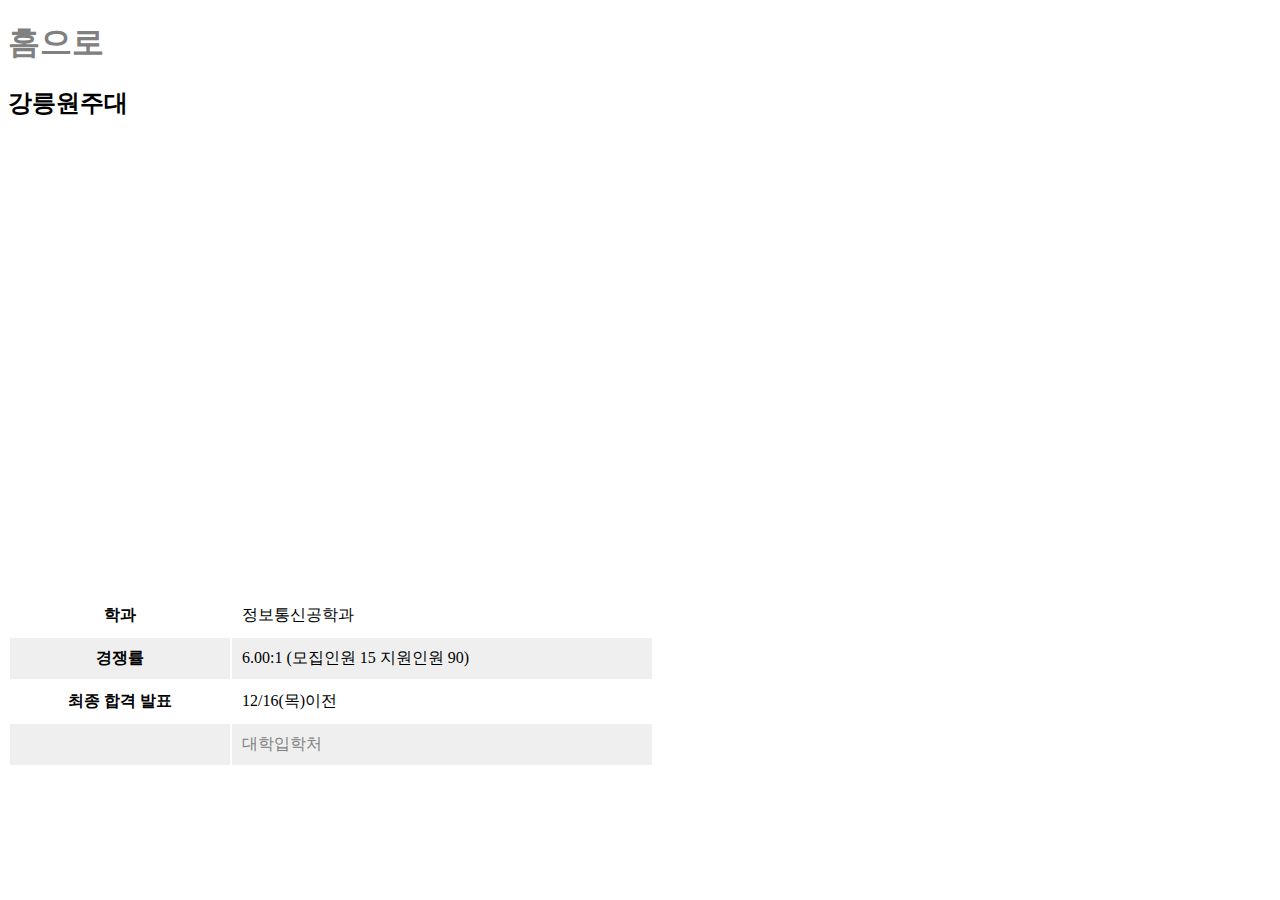
==== 1.html @ 225fbb35 "Rename 강릉원주대.html to 1.html" ====
<!DOCTYPE html>
<html>
<head>
    <title>강릉원주대</title>
    <meta charset="utf-8">
    <meta name="viewport" content="width=device-width,initial-scale=1.0,minimum-scale=1.0,maximum-scale=1.0">
    <link rel="stylesheet" href="s.css">
    <h1><a href="index.html">홈으로</a></h1>
    <h2>강릉원주대</h2>
    <iframe src="https://www.google.com/maps/embed?pb=!1m18!1m12!1m3!1d467303.74614565354!2d127.79004017546272!3d37.351821292073076!2m3!1f0!2f0!3f0!3m2!1i1024!2i768!4f13.1!3m3!1m2!1s0x356376917e5e1783%3A0xbb03d0f1cd046340!2z6rCV66aJ7JuQ7KO864yA7ZWZ6rWQIOybkOyjvOy6oO2NvOyKpA!5e0!3m2!1sko!2skr!4v1631618697879!5m2!1sko!2skr" width="600" height="450" style="border:0;" allowfullscreen="" loading="lazy"></iframe>
</head>
<body>
    <table class="type06">
        <tr>
          <th scope="row">학과</th>
          <td>정보통신공학과</td>
        </tr>
        <tr>
          <th scope="row" class="even">경쟁률</th>
          <td class="even">6.00:1 (모집인원 15 지원인원 90)</td>
        </tr>
        <tr>
          <th scope="row">최종 합격 발표</th>
          <td>12/16(목)이전</td>
        </tr>
        <tr>
            <th scope="row" class="even"></th>
            <td class="even"><a href="https://ipsi.gwnu.ac.kr/sites/ipsi/index.do"target='_blank'>대학입학처</a></td>
          </tr>
      </table>
</body>
</html>
---- s.css ----
<style>
        table.type06 {
        border-collapse: collapse;
        text-align: left;
        line-height: 1.5;
        border-top: 1px solid #ccc;
        border-bottom: 1px solid #ccc;
        margin: 20px 10px;
        }
        table.type06 th {
        width: 200px;
        padding: 10px;
        font-weight: bold;
        vertical-align: top;
        }
        table.type06 td {
         width: 400px;
         padding: 10px;
         vertical-align: top;
        }   
        table.type06 .even {
         background: #efefef;
        }
        a{
            text-decoration: none;
            color: gray;
        }
</style>
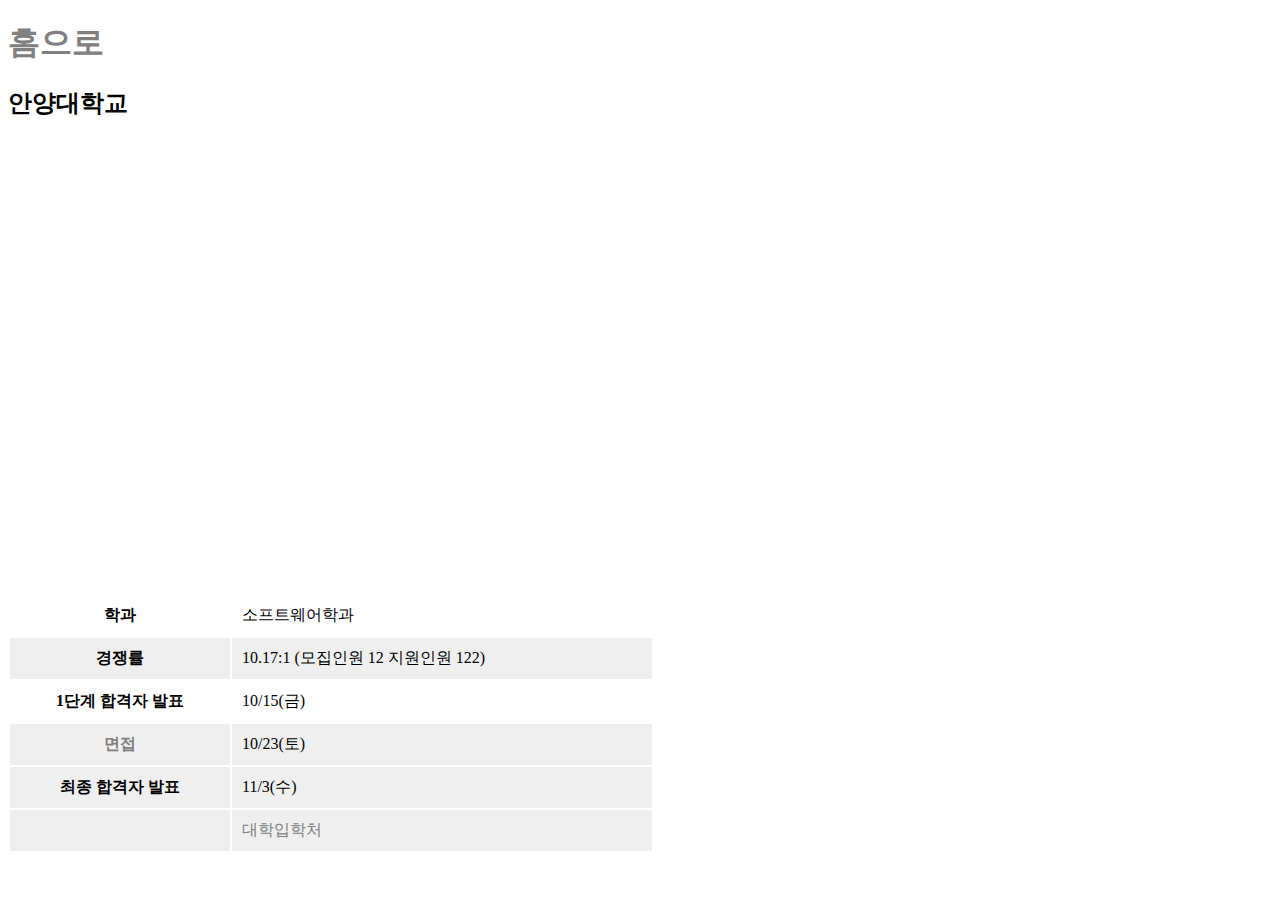
==== commit f9ad2231: "Rename 안양대.html to 1.html" ====
--- a/1.html
+++ b/1.html
@@ -1,31 +1,39 @@
 <!DOCTYPE html>
 <html>
 <head>
-    <title>강릉원주대</title>
+    <title>안양대</title>
     <meta charset="utf-8">
     <meta name="viewport" content="width=device-width,initial-scale=1.0,minimum-scale=1.0,maximum-scale=1.0">
+    <h1><a href="index.html">홈으로</a></h1>
     <link rel="stylesheet" href="s.css">
-    <h1><a href="index.html">홈으로</a></h1>
-    <h2>강릉원주대</h2>
-    <iframe src="https://www.google.com/maps/embed?pb=!1m18!1m12!1m3!1d467303.74614565354!2d127.79004017546272!3d37.351821292073076!2m3!1f0!2f0!3f0!3m2!1i1024!2i768!4f13.1!3m3!1m2!1s0x356376917e5e1783%3A0xbb03d0f1cd046340!2z6rCV66aJ7JuQ7KO864yA7ZWZ6rWQIOybkOyjvOy6oO2NvOyKpA!5e0!3m2!1sko!2skr!4v1631618697879!5m2!1sko!2skr" width="600" height="450" style="border:0;" allowfullscreen="" loading="lazy"></iframe>
+    <h2>안양대학교</h2>
+    <iframe src="https://www.google.com/maps/embed?pb=!1m14!1m8!1m3!1d12679.653418970234!2d126.9196633!3d37.3918813!3m2!1i1024!2i768!4f13.1!3m3!1m2!1s0x0%3A0xf11d5b4207cb3795!2z7JWI7JaR64yA7ZWZ6rWQ!5e0!3m2!1sko!2skr!4v1631617601332!5m2!1sko!2skr" width="600" height="450" style="border:0;" allowfullscreen="" loading="lazy"></iframe>
 </head>
 <body>
     <table class="type06">
         <tr>
           <th scope="row">학과</th>
-          <td>정보통신공학과</td>
+          <td>소프트웨어학과</td>
         </tr>
         <tr>
-          <th scope="row" class="even">경쟁률</th>
-          <td class="even">6.00:1 (모집인원 15 지원인원 90)</td>
+          <th scope="row" class="even"> 경쟁률</th>
+          <td class="even">10.17:1 (모집인원 12 지원인원 122)</td>
         </tr>
         <tr>
-          <th scope="row">최종 합격 발표</th>
-          <td>12/16(목)이전</td>
+          <th scope="row">1단계 합격자 발표</th>
+          <td>10/15(금)</td>
+        </tr>
+        <tr>
+          <th scope="row" class="even"><a href="코로나19 감염예방을 위한 수험생 안전 수칙.hwp">면접</a></th>
+          <td class="even">10/23(토)</td>
+        </tr>
+        <tr>
+          <th scope="row" class="even">최종 합격자 발표</th>
+          <td class="even">11/3(수)</td>
         </tr>
         <tr>
             <th scope="row" class="even"></th>
-            <td class="even"><a href="https://ipsi.gwnu.ac.kr/sites/ipsi/index.do"target='_blank'>대학입학처</a></td>
+            <td class="even"><a href="http://www.anyang.ac.kr/enter/main.do"target='_blank'>대학입학처</a></td>
           </tr>
       </table>
 </body>
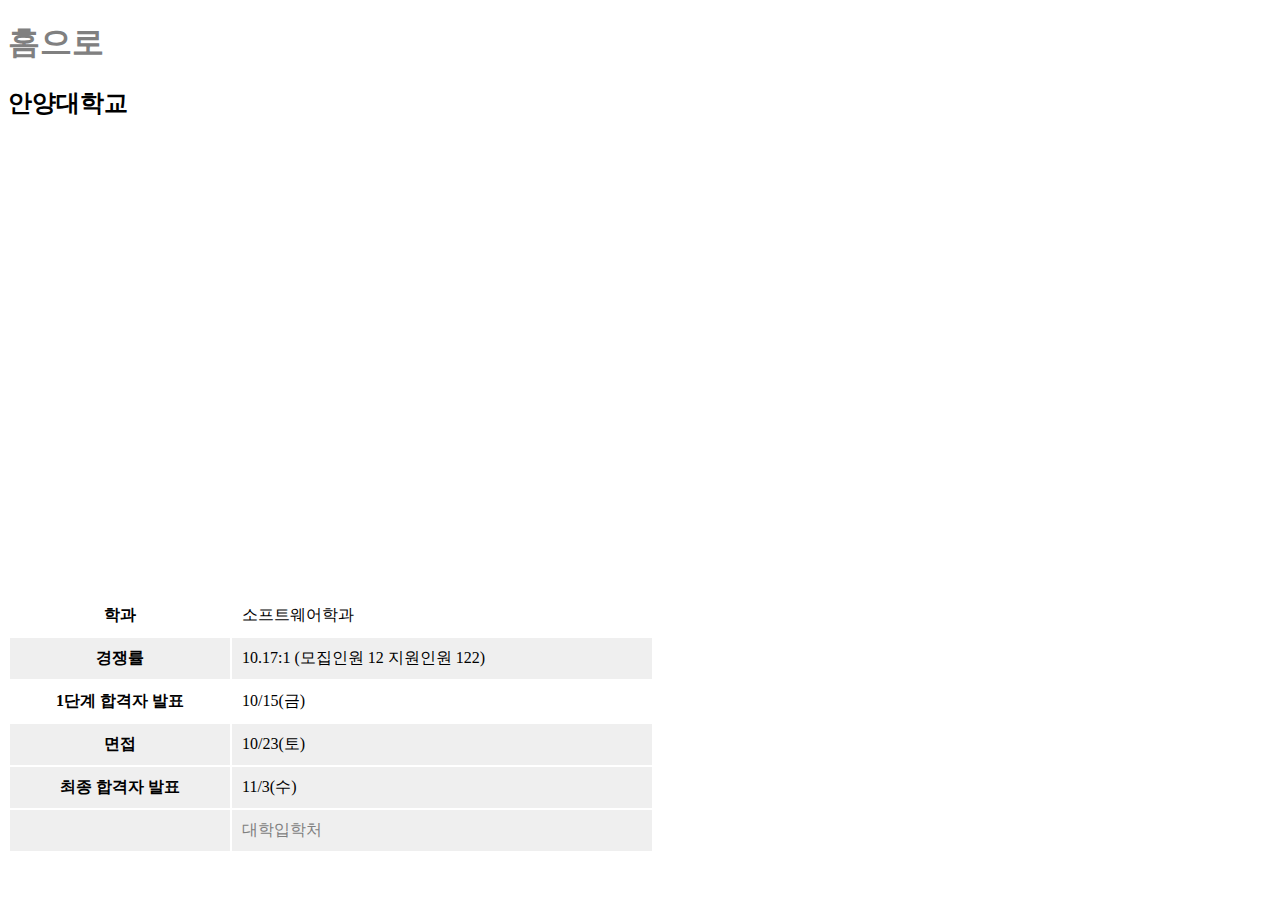
==== commit d4685bec: "Update 1.html" ====
--- a/1.html
+++ b/1.html
@@ -24,7 +24,7 @@
           <td>10/15(금)</td>
         </tr>
         <tr>
-          <th scope="row" class="even"><a href="코로나19 감염예방을 위한 수험생 안전 수칙.hwp">면접</a></th>
+          <th scope="row" class="even">면접</th>
           <td class="even">10/23(토)</td>
         </tr>
         <tr>
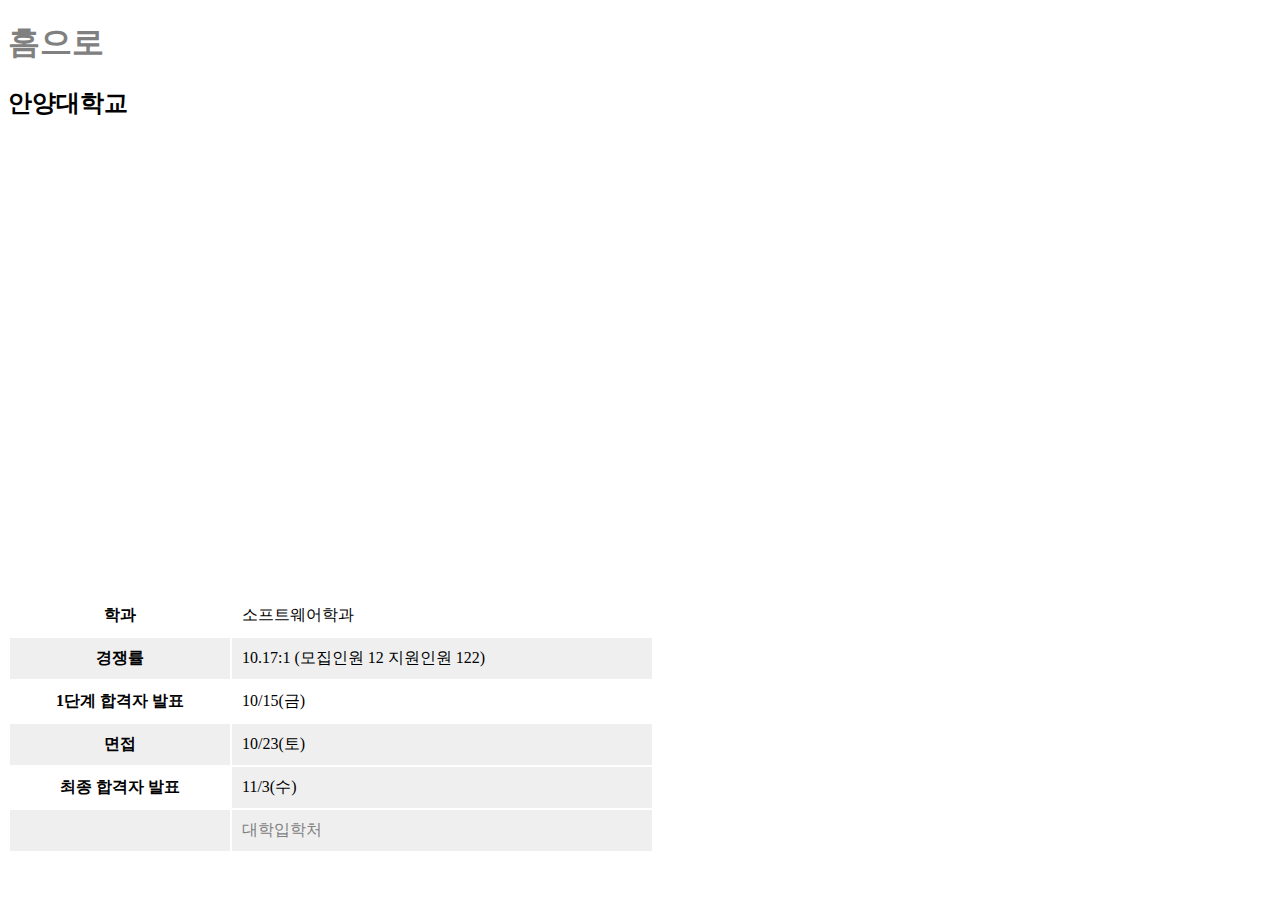
==== commit d47ecea8: "Update 1.html" ====
--- a/1.html
+++ b/1.html
@@ -28,7 +28,7 @@
           <td class="even">10/23(토)</td>
         </tr>
         <tr>
-          <th scope="row" class="even">최종 합격자 발표</th>
+          <th scope="row">최종 합격자 발표</th>
           <td class="even">11/3(수)</td>
         </tr>
         <tr>
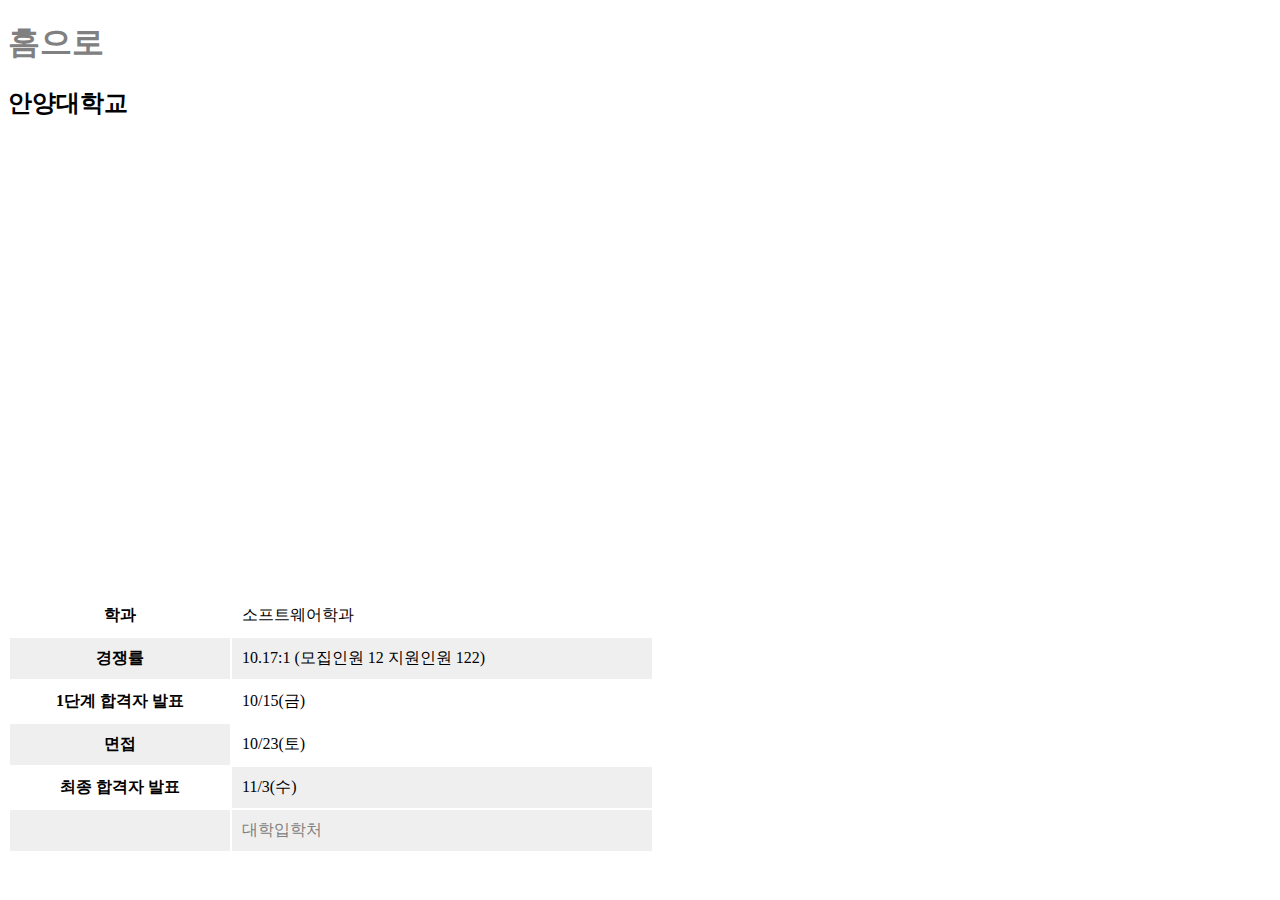
==== commit cb882b89: "Update 1.html" ====
--- a/1.html
+++ b/1.html
@@ -25,7 +25,7 @@
         </tr>
         <tr>
           <th scope="row" class="even">면접</th>
-          <td class="even">10/23(토)</td>
+          <td>10/23(토)</td>
         </tr>
         <tr>
           <th scope="row">최종 합격자 발표</th>
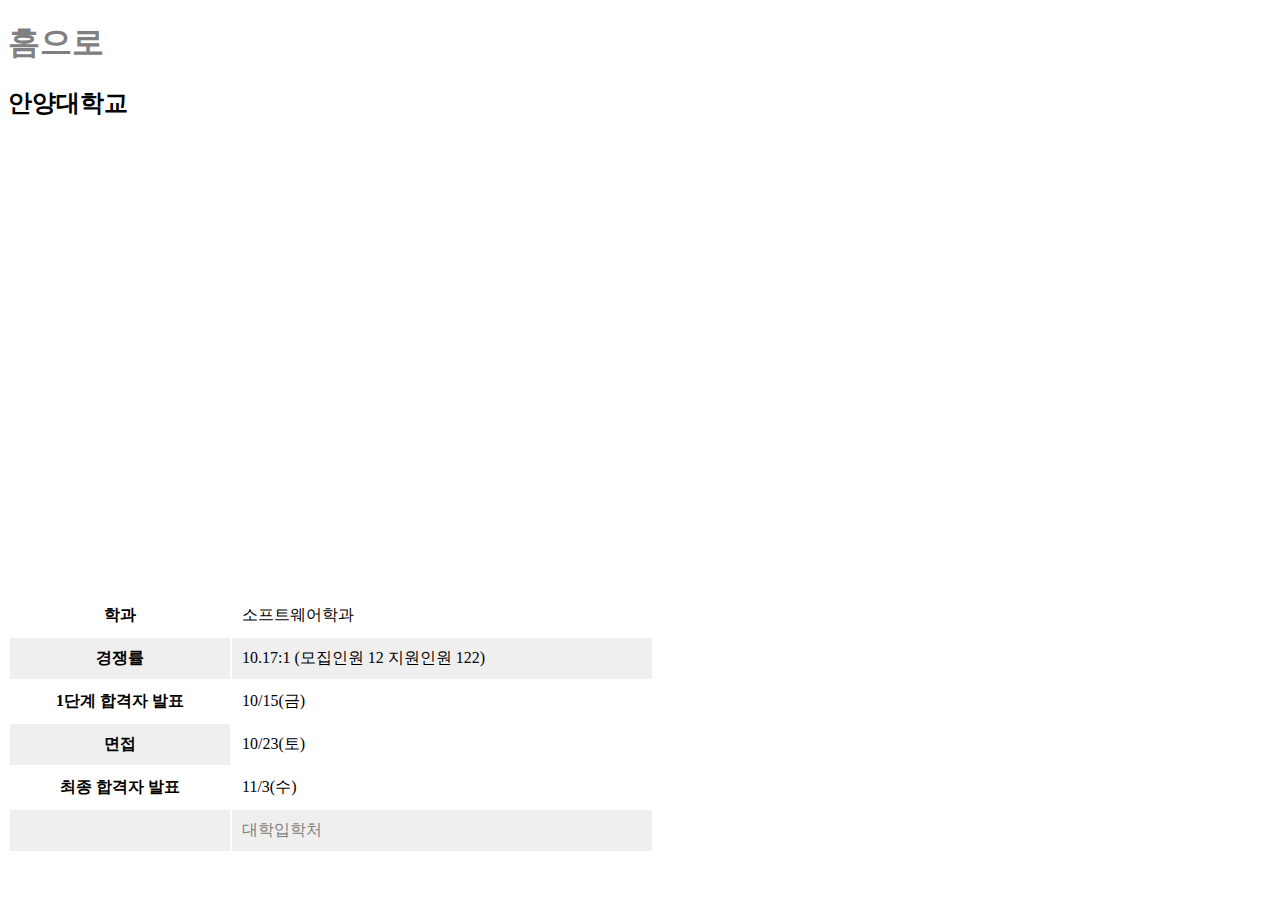
==== commit 0a3edc7d: "Update 1.html" ====
--- a/1.html
+++ b/1.html
@@ -29,7 +29,7 @@
         </tr>
         <tr>
           <th scope="row">최종 합격자 발표</th>
-          <td class="even">11/3(수)</td>
+          <td>11/3(수)</td>
         </tr>
         <tr>
             <th scope="row" class="even"></th>
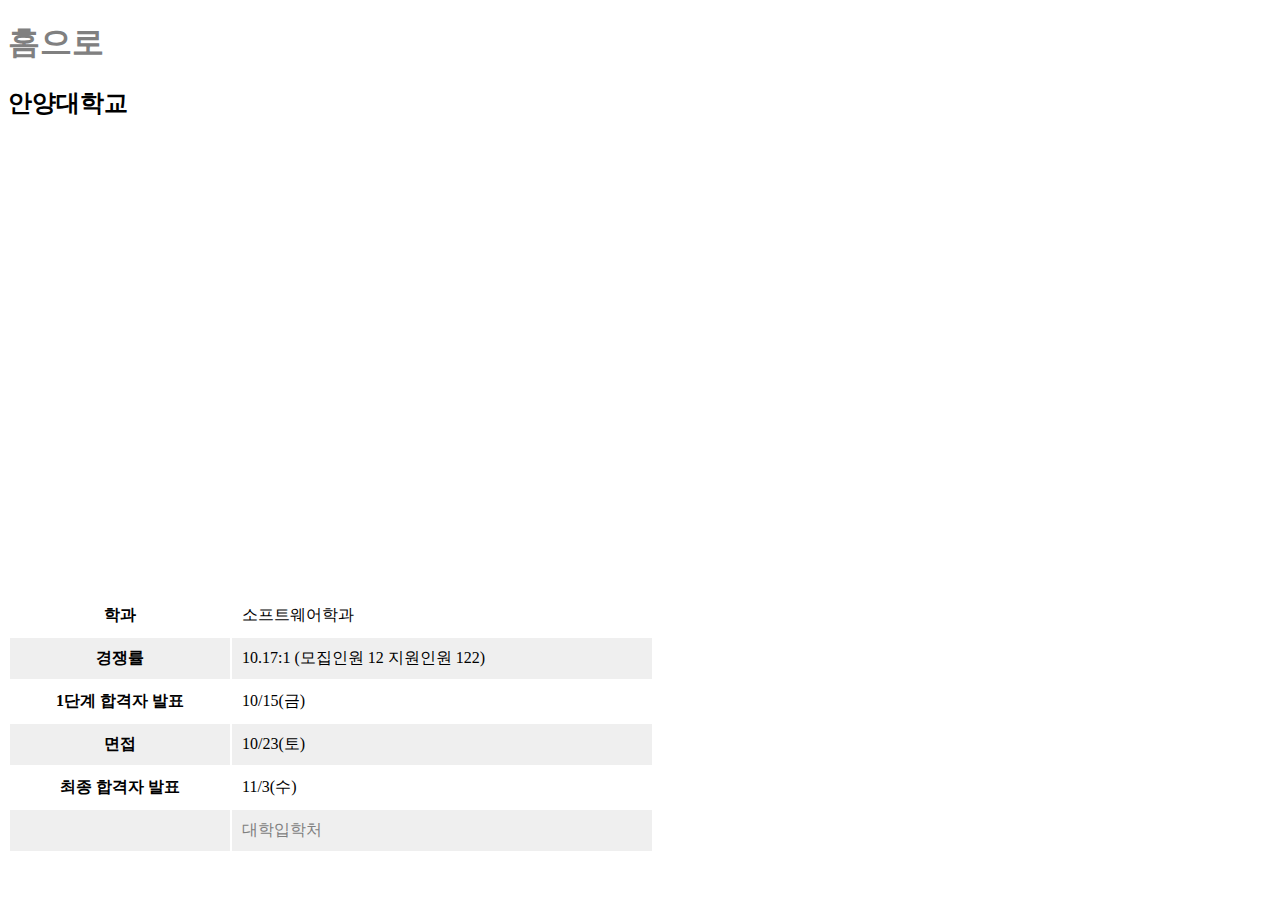
==== commit 8a891a0d: "Update 1.html" ====
--- a/1.html
+++ b/1.html
@@ -25,7 +25,7 @@
         </tr>
         <tr>
           <th scope="row" class="even">면접</th>
-          <td>10/23(토)</td>
+          <td class="even">10/23(토)</td>
         </tr>
         <tr>
           <th scope="row">최종 합격자 발표</th>
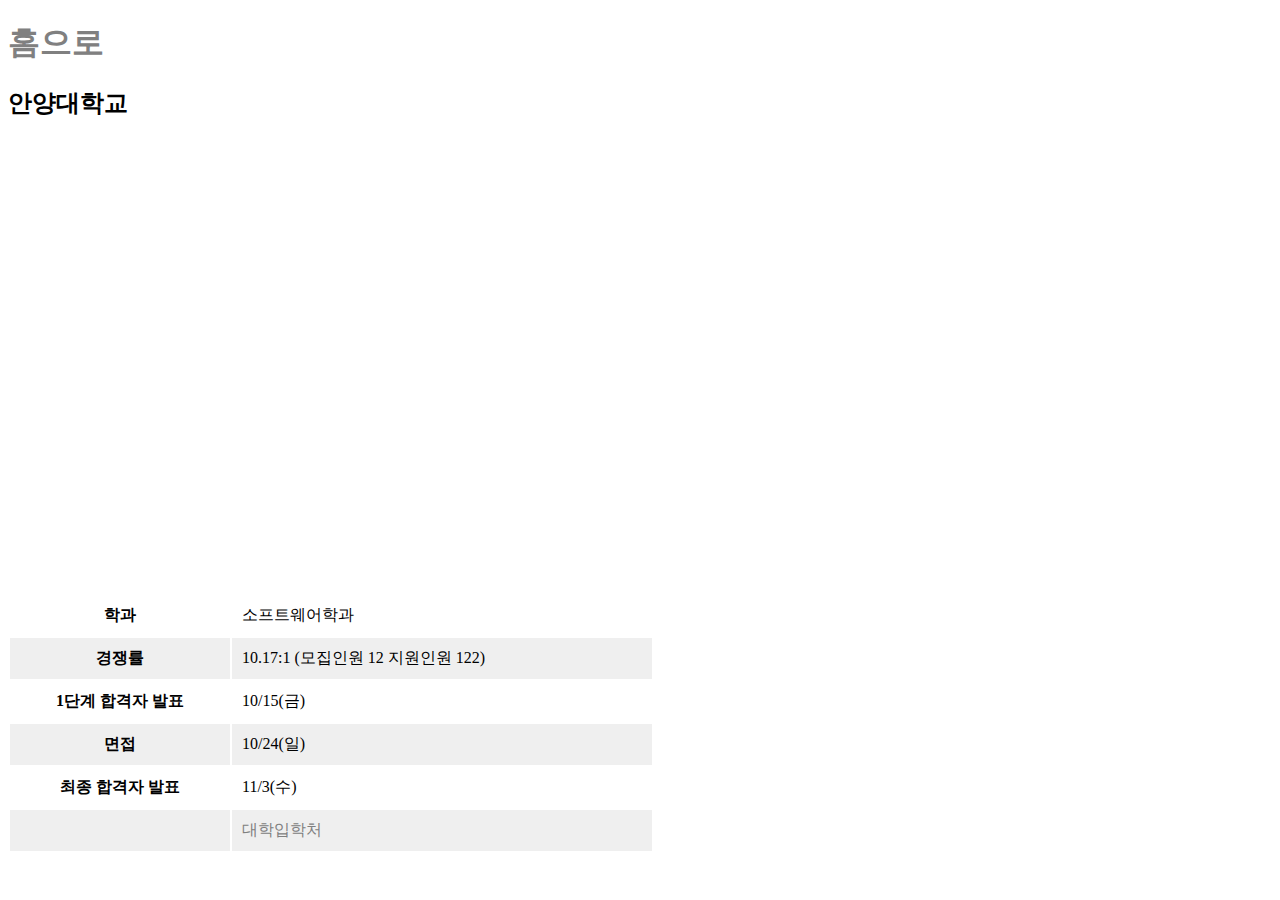
==== commit 8c0a73bf: "Update 1.html" ====
--- a/1.html
+++ b/1.html
@@ -25,7 +25,7 @@
         </tr>
         <tr>
           <th scope="row" class="even">면접</th>
-          <td class="even">10/23(토)</td>
+          <td class="even">10/24(일)</td>
         </tr>
         <tr>
           <th scope="row">최종 합격자 발표</th>
